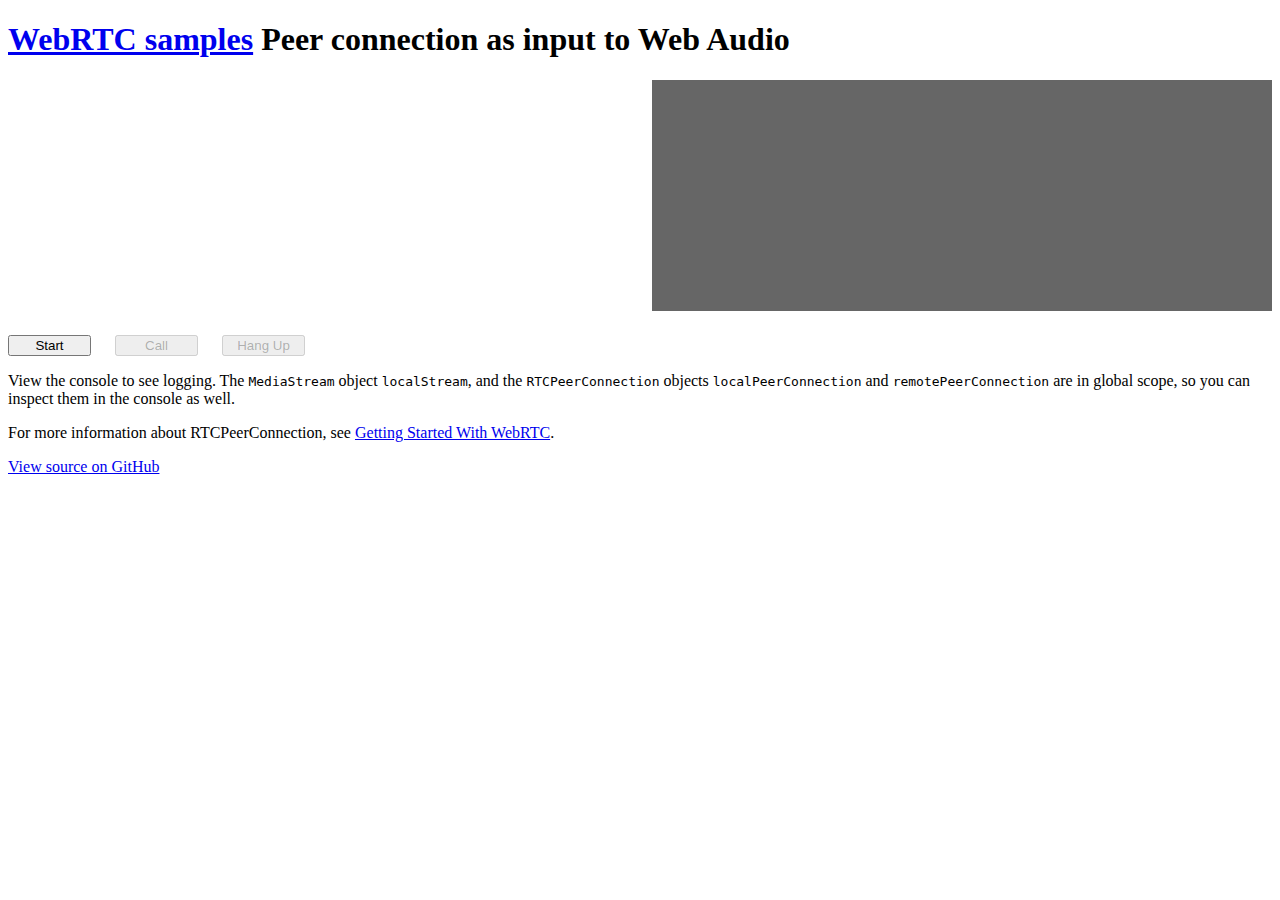
==== src/content/peerconnection/webaudio-channels/index.html @ cd79a9ba "create channel separation and show its not preserved through stream" ====
<!DOCTYPE html>
<!--
 *  Copyright (c) 2016 The WebRTC project authors. All Rights Reserved.
 *
 *  Use of this source code is governed by a BSD-style license
 *  that can be found in the LICENSE file in the root of the source
 *  tree.
-->
<html>
<head>

  <meta charset="utf-8">
  <meta name="description" content="WebRTC code samples">
  <meta name="viewport" content="width=device-width, user-scalable=yes, initial-scale=1, maximum-scale=1">
  <meta itemprop="description" content="Client-side WebRTC code samples">
  <meta itemprop="image" content="../../../images/webrtc-icon-192x192.png">
  <meta itemprop="name" content="WebRTC code samples">
  <meta name="mobile-web-app-capable" content="yes">
  <meta id="theme-color" name="theme-color" content="#ffffff">

  <base target="_blank">

  <title>Peer connection as input to Web Audio, send isolated channels</title>

  <link rel="icon" sizes="192x192" href="../../../images/webrtc-icon-192x192.png">
  <link href="//fonts.googleapis.com/css?family=Roboto:300,400,500,700" rel="stylesheet" type="text/css">
  <link rel="stylesheet" href="../../../css/main.css" />
  <link rel="stylesheet" href="css/main.css" />

</head>

<body>

  <div id="container">

    <h1><a href="//webrtc.github.io/samples/" title="WebRTC samples homepage">WebRTC samples</a> <span>Peer connection as input to Web Audio</span></h1>

    <video id="localVideo" autoplay muted></video>
    <video id="remoteVideo" autoplay muted></video>

    <canvas></canvas>

    <div>
      <button id="startButton">Start</button>
      <button id="callButton">Call</button>
      <button id="hangupButton">Hang Up</button>
    </div>

    <p>View the console to see logging. The <code>MediaStream</code> object <code>localStream</code>, and the <code>RTCPeerConnection</code> objects <code>localPeerConnection</code> and <code>remotePeerConnection</code> are in global scope, so you can inspect them in the console as well.</p>

    <p>For more information about RTCPeerConnection, see <a href="http://www.html5rocks.com/en/tutorials/webrtc/basics/" title="HTML5 Rocks article about WebRTC by Sam Dutton">Getting Started With WebRTC</a>.</p>


    <a href="https://github.com/webrtc/samples/tree/gh-pages/src/content/peerconnection/pc1" title="View source for this page on GitHub" id="viewSource">View source on GitHub</a>

  </div>

  <script src="../../../js/adapter.js"></script>
  <script src="../../../js/common.js"></script>
  <script src="js/third_party/streamvisualizer.js"></script>
  <script src="js/main.js"></script>

  <script src="../../../js/lib/ga.js"></script>
</body>
</html>
---- src/content/peerconnection/webaudio-channels/css/main.css ----
/*
*  Copyright (c) 2016 The WebRTC project authors. All Rights Reserved.
*
*  Use of this source code is governed by a BSD-style license
*  that can be found in the LICENSE file in the root of the source
*  tree.
*/

button {
  margin: 0 20px 0 0;
  width: 83px;
}

button#hangupButton {
  margin: 0;
}

canvas {
  background-color: #666;
  height: 231px;
  vertical-align: top;
  width: calc(50% - 12px);
}

video {
  height: 231px;
  margin: 0 20px 20px 0;
  width: calc(50% - 12px);
}

video#remoteVideo {
  display: none;
}

@media screen and (max-width: 400px) {
  button {
    margin: 0 11px 10px 0;
    width: 83px;
  }
  canvas {
    width: calc(50% - 7px);
  }
  video {
    margin: 0 10px 20px 0;
    width: calc(50% - 7px);
  }
}
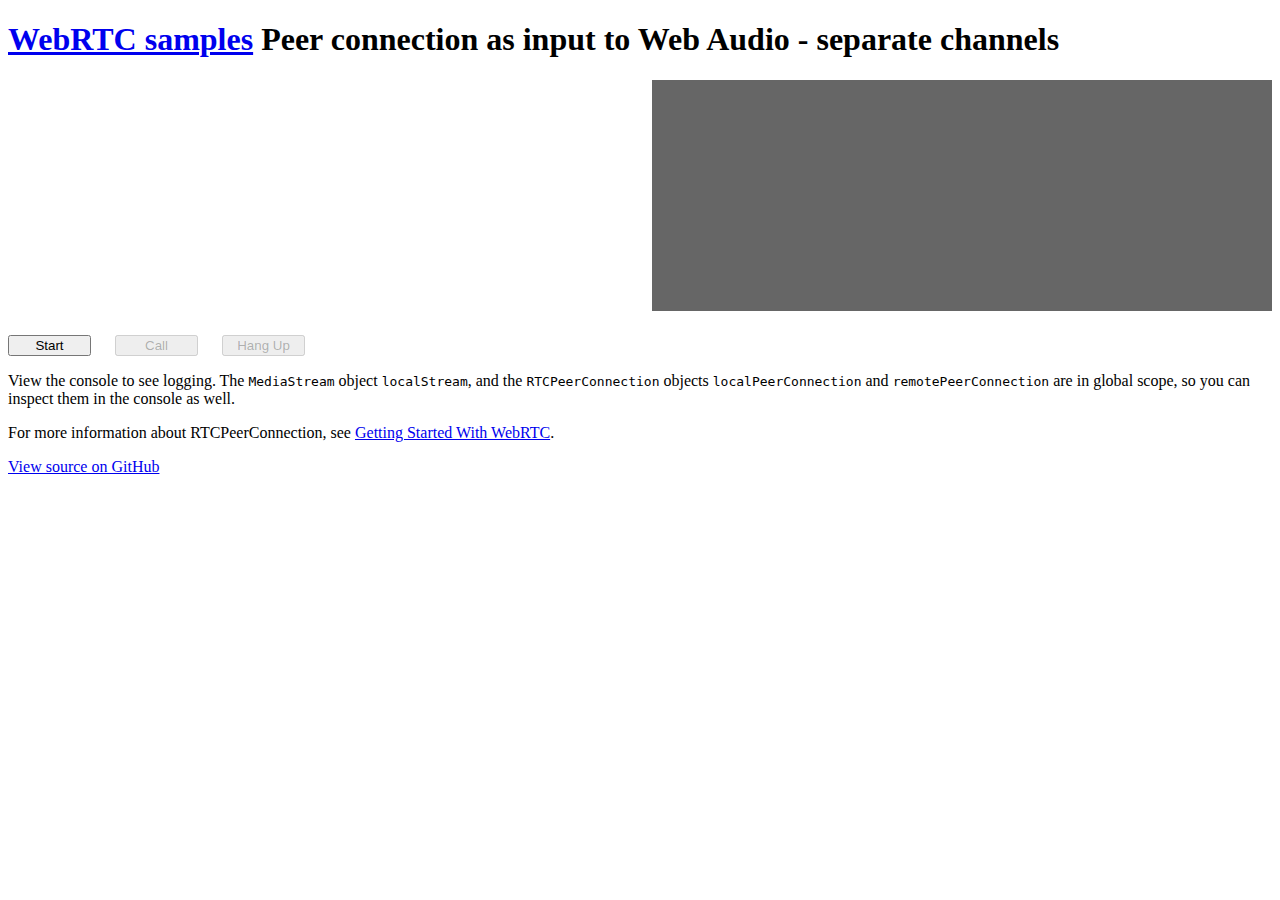
==== commit bc6f06ad: "clarity" ====
--- a/src/content/peerconnection/webaudio-channels/index.html
+++ b/src/content/peerconnection/webaudio-channels/index.html
@@ -33,7 +33,7 @@
 
   <div id="container">
 
-    <h1><a href="//webrtc.github.io/samples/" title="WebRTC samples homepage">WebRTC samples</a> <span>Peer connection as input to Web Audio</span></h1>
+    <h1><a href="//webrtc.github.io/samples/" title="WebRTC samples homepage">WebRTC samples</a> <span>Peer connection as input to Web Audio - separate channels</span></h1>
 
     <video id="localVideo" autoplay muted></video>
     <video id="remoteVideo" autoplay muted></video>
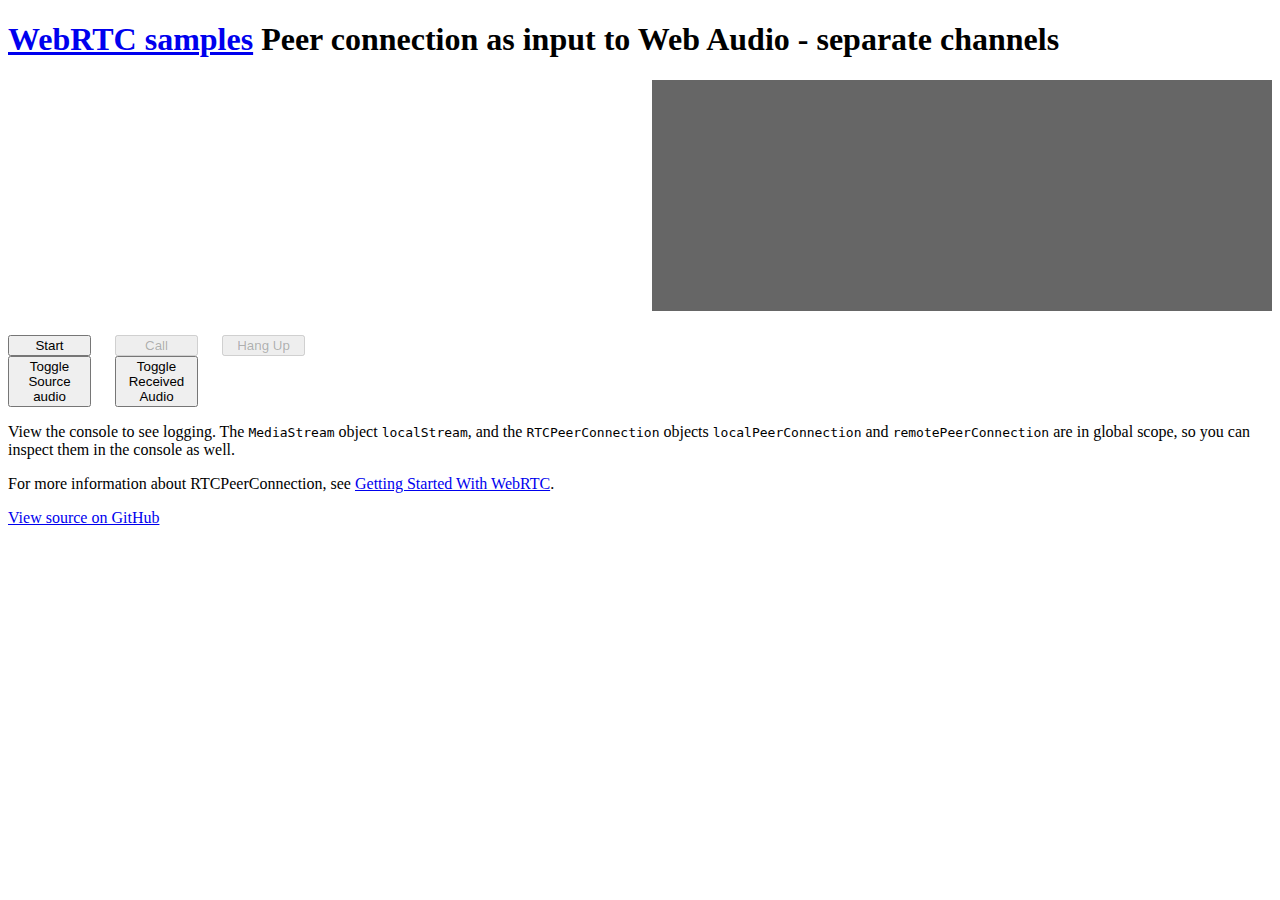
==== commit 8f2c9e60: "toggle audios" ====
--- a/src/content/peerconnection/webaudio-channels/index.html
+++ b/src/content/peerconnection/webaudio-channels/index.html
@@ -46,6 +46,11 @@
       <button id="hangupButton">Hang Up</button>
     </div>
 
+    <div>
+      <button id="sourceAudio">Toggle Source audio</button>
+      <button id="receivedAudio">Toggle Received Audio</button>
+    </div>
+
     <p>View the console to see logging. The <code>MediaStream</code> object <code>localStream</code>, and the <code>RTCPeerConnection</code> objects <code>localPeerConnection</code> and <code>remotePeerConnection</code> are in global scope, so you can inspect them in the console as well.</p>
 
     <p>For more information about RTCPeerConnection, see <a href="http://www.html5rocks.com/en/tutorials/webrtc/basics/" title="HTML5 Rocks article about WebRTC by Sam Dutton">Getting Started With WebRTC</a>.</p>
